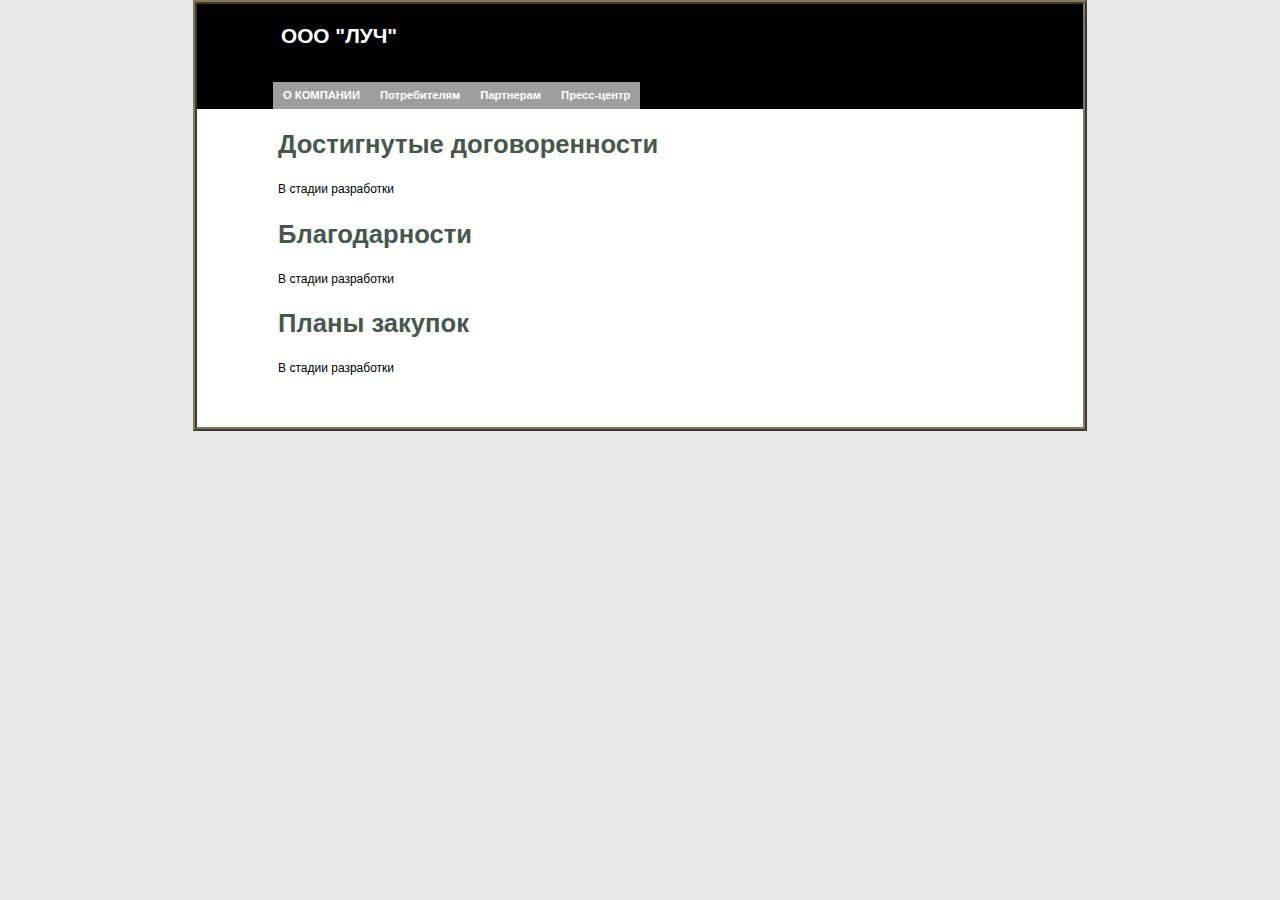
==== partners.html @ f561a2d0 "123" ====
<!DOCTYPE html>
<html lang="en">

<head>
    <meta charset="UTF-8">
    <meta name="viewport" content="width=device-width, initial-scale=1.0">
    <link rel="stylesheet" href="style.css">
    <title>Партнерам</title>
</head>

<body>
    <div class="content">
        <div class="header">
            <div class="title">ООО "ЛУЧ"</div>
        </div>

        <div class="nav">
            <ul>

                <li id="current"><a href="index.html">О КОМПАНИИ </a></li>

                <li><a href="portfolio.html">Потребителям</a></li>

                <li><a href="partners.html">Партнерам</a></li>

                <li><a href="press.html">Пресс-центр</a></li>

            </ul>
        </div>
        <div class="main__content">
            <div class="contracts">
                <h2>Достигнутые договоренности</h2>
                <p>В стадии разработки</p>
            </div>

            <div class="thanks">
                <h2>Благодарности</h2>
                <p>В стадии разработки</p>
            </div>

            <div class="plans">
                <h2>Планы закупок</h2>
                <p>В стадии разработки</p>
            </div>
        </div>
    </div>
</body>

</html>
---- style.css ----
body {
    background-color: #e7e7e7;
    padding: 0;
    margin: 0;
}

.content {
    background: #fff;
    margin: 0 auto;
    padding: 0px;
    width: 886px;
    border: 4px ridge rgba(111, 96, 51, 0.84);
    padding-bottom: 50px;
}

.header {
    background: black;
    height: 78px;
}

.title {
    padding: 20px 0 0 84px;
    font:
        bold 1.3em Arial,
        sans-serif;
    color: white;
}

.nav {
    background: black;
}

.nav ul {
    margin: 0;
    display: flex;
    list-style: none;
    padding: 0px 0 0 76px;
}

.nav li {
    color: #fff;
    background: #9e9e9e;
    margin: 0;
}

.nav a {
    float: left;
    display: block;
    color: #fff;
    padding: 5px 10px 5px 10px;
    background: #9e9e9e;
    text-decoration: none;

    font:
        0.7em Arial,
        sans-serif;
    line-height: 1.5em;
    font-weight: bold;
    transition: 0.3s;
}

.nav a:hover {
    background: black;
    transition: 0.3s;
}

.main__content {
    padding: 0px 20px 0px 5px;
    width: 80%;
    margin: auto;
}

.main__content h2 {
    color: #46574d;
    font:
        bold 1.6em Arial,
        sans-serif;
}

.main__content p {
    font:
        0.75em Arial,
        sans-serif;
    margin: 0 0 0px 0;
    line-height: 1.5em;
}

.main__content a {
    color: #46574d;
    font:
        0.8em Arial,
        sans-serif;
    line-height: 1.5em;
}

.structure a {
    font-size: 0.85em;
}

.contacts span {
    font-weight: bold;
}

.zakupki img {
    width: 100%;
}

.contact__me form {
    display: flex;
}

.contact__me input {
    font-family: inherit;
    font-size: 1rem;
    font-weight: 400;
    line-height: 1.5;
    color: #212529;

    background-color: #fff;
    background-clip: padding-box;
    border: 1px solid #bdbdbd;
    border-radius: 0.25rem;
    transition:
        border-color 0.15s ease-in-out,
        box-shadow 0.15s ease-in-out;
}

.contact__me button {
    text-decoration: none;
    color: #6b5770;
    height: 100%;
    display: inline-block;
    margin-left: 5px;
    border: 1px solid;
    position: relative;
    z-index: 0;
    border-radius: 5px;
    box-sizing: border-box;

    outline: none;
    cursor: pointer;
    user-select: none;
    appearance: none;
    touch-action: manipulation;
    transition: 0.3s;
}

.contact__me button:hover {
    color: white;
    background: black;
}

.thanks__container {
    margin: auto;
    text-align: center;
}

.thanks__container p {
    font-family: Arial, Helvetica, sans-serif, sans-serif;
    color: #000000;
    font-size: 20px;
}

.thanks__container a {
    font-family: impact, sans-serif;
    color: rgba(111, 96, 51, 0.84);
    font-size: 20px;
    transition: 0.3s;
    text-decoration: none;
}

.thanks__container a:hover{
    transition: 0.3s;
    text-decoration: underline;
    color: rgba(28, 106, 31, 0.84);
}
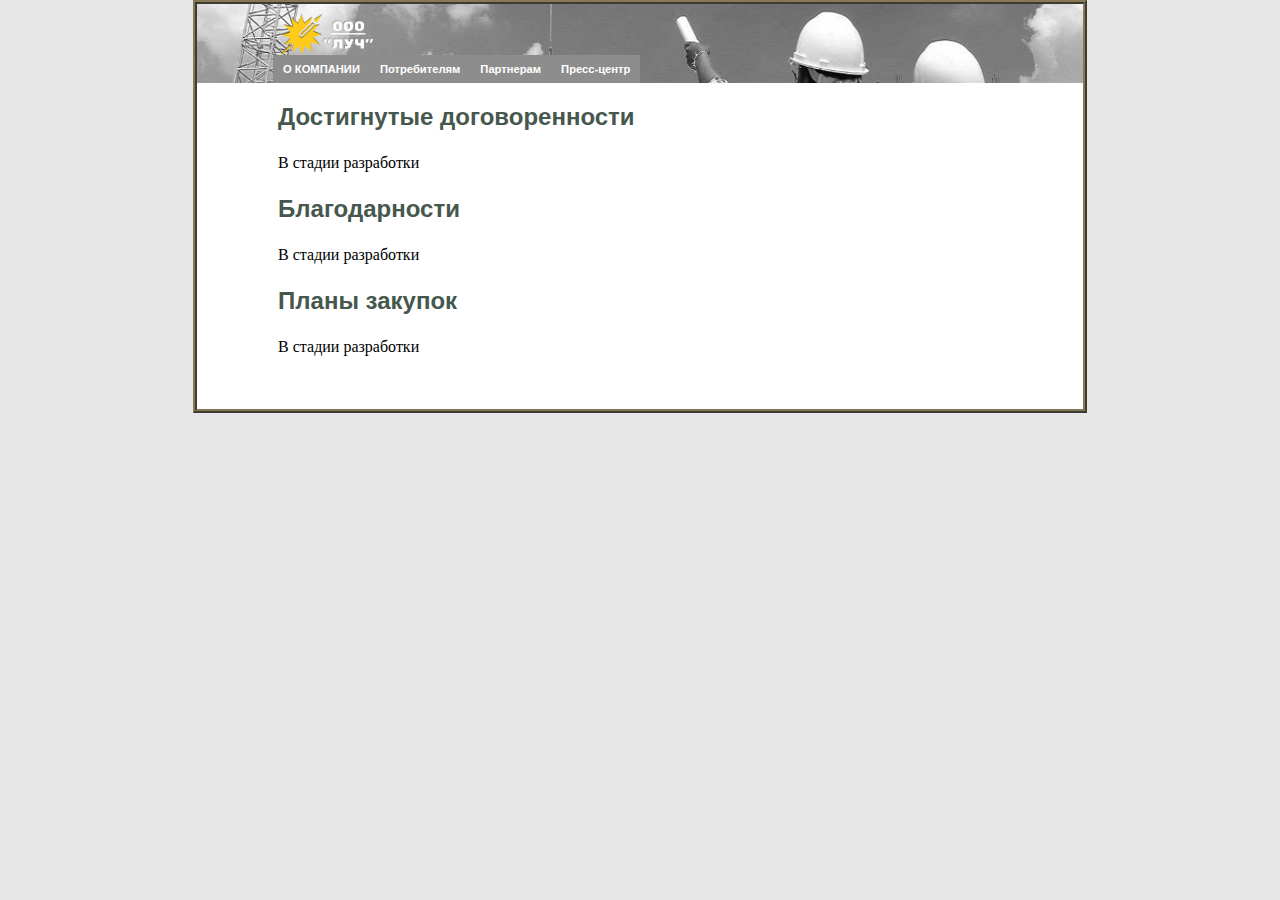
==== commit 54e695f3: "?" ====
--- a/partners.html
+++ b/partners.html
@@ -5,27 +5,31 @@
     <meta charset="UTF-8">
     <meta name="viewport" content="width=device-width, initial-scale=1.0">
     <link rel="stylesheet" href="style.css">
+    <link rel="shortcut icon" href="img/logo-browser.png" type="image/x-icon">
     <title>Партнерам</title>
 </head>
 
 <body>
     <div class="content">
         <div class="header">
-            <div class="title">ООО "ЛУЧ"</div>
-        </div>
+            <div class="title">
+                <img src="img/logo1.png" alt="">
+            </div>
 
-        <div class="nav">
-            <ul>
-
-                <li id="current"><a href="index.html">О КОМПАНИИ </a></li>
-
-                <li><a href="portfolio.html">Потребителям</a></li>
-
-                <li><a href="partners.html">Партнерам</a></li>
-
-                <li><a href="press.html">Пресс-центр</a></li>
-
-            </ul>
+            <div class="nav">
+                <ul>
+    
+                    <li id="current"><a href="index.html">О КОМПАНИИ </a></li>
+    
+                    <li><a href="portfolio.html">Потребителям</a></li>
+    
+                    <li><a href="partners.html">Партнерам</a></li>
+    
+                    <li><a href="press.html">Пресс-центр</a></li>
+    
+                </ul>
+            </div>
+            
         </div>
         <div class="main__content">
             <div class="contracts">
--- a/style.css
+++ b/style.css
@@ -14,20 +14,43 @@
 }
 
 .header {
-    background: black;
-    height: 78px;
+    background: url(img/header.jpg);
+    background-position-x: 67%;
+    background-repeat: no-repeat;
+    background-size: 142%;
+
 }
 
 .title {
-    padding: 20px 0 0 84px;
-    font:
-        bold 1.3em Arial,
-        sans-serif;
+    padding: 10px 0 0 84px;
+    font: bold 0.8em Verdana;
     color: white;
+    display: flex;
+    justify-content: flex-start;
+    align-items: center;
+    text-align: center;
+}
+
+.title h1{
+    line-height: 40px;
+    text-shadow: 3px 3px 0px #000000;
+}
+
+.title img {
+    width: 12%;
+    padding-right: 13px;
+}
+
+.title span{
+    
+    display: inline;
+    text-decoration: none; 
+    border-bottom: 6px #fecb19 solid;
+    
+    
 }
 
 .nav {
-    background: black;
 }
 
 .nav ul {
@@ -44,16 +67,16 @@
 }
 
 .nav a {
+    font-family: Verdana, Geneva, sans-serif;
+    font-size: 0.7em;
+
     float: left;
     display: block;
     color: #fff;
-    padding: 5px 10px 5px 10px;
-    background: #9e9e9e;
-    text-decoration: none;
-
-    font:
-        0.7em Arial,
-        sans-serif;
+    padding: 6px 10px 5px 10px;
+    background: #8d8d8d;
+    text-decoration: none;
+
     line-height: 1.5em;
     font-weight: bold;
     transition: 0.3s;
@@ -61,6 +84,7 @@
 
 .nav a:hover {
     background: black;
+    color: yellow;
     transition: 0.3s;
 }
 
@@ -72,15 +96,11 @@
 
 .main__content h2 {
     color: #46574d;
-    font:
-        bold 1.6em Arial,
-        sans-serif;
+    font-family: Tahoma, Geneva, sans-serif;
 }
 
 .main__content p {
-    font:
-        0.75em Arial,
-        sans-serif;
+    font: 0.75em;
     margin: 0 0 0px 0;
     line-height: 1.5em;
 }
@@ -91,6 +111,20 @@
         0.8em Arial,
         sans-serif;
     line-height: 1.5em;
+
+    text-decoration: none;
+    color: #0f7afc;
+    border-bottom: 1px solid;
+    border-bottom-color: rgba(15, 122, 252, 0.2);
+    transition: 0.2s;
+}
+
+.main__content a:hover {
+    text-decoration: none;
+    color: yellow;
+    text-shadow: -1px -1px 0px rgba(0, 0, 0, 0.3);
+
+    transition: 0.2s;
 }
 
 .structure a {
@@ -146,7 +180,7 @@
 }
 
 .contact__me button:hover {
-    color: white;
+    color: yellow;
     background: black;
 }
 
@@ -162,15 +196,23 @@
 }
 
 .thanks__container a {
-    font-family: impact, sans-serif;
-    color: rgba(111, 96, 51, 0.84);
     font-size: 20px;
-    transition: 0.3s;
-    text-decoration: none;
-}
-
-.thanks__container a:hover{
-    transition: 0.3s;
-    text-decoration: underline;
-    color: rgba(28, 106, 31, 0.84);
-}
+    text-decoration: none;
+    color: #0f7afc;
+    border-bottom: 1px solid;
+    border-bottom-color: rgba(15, 122, 252, 0.2);
+    transition: 0.2s;
+}
+
+.thanks__container a:hover {
+    text-decoration: none;
+    color: yellow;
+    border-bottom: 1px solid;
+    border-bottom-color: rgba(15, 122, 252, 0.2);
+    transition: 0.2s;
+}
+
+.thanks__container img {
+    width: 50%;
+    padding-top: 40px;
+}
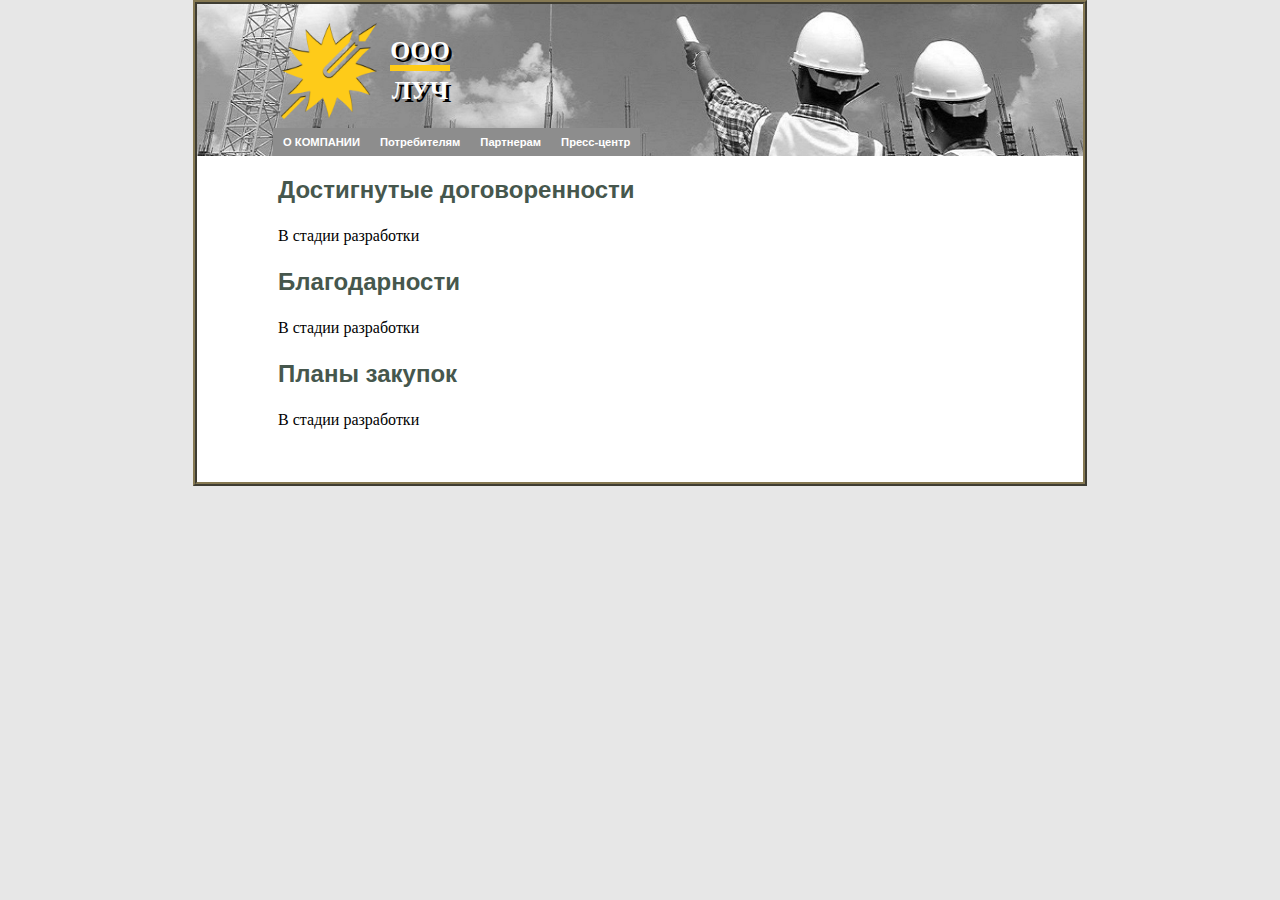
==== commit 7b8c92fb: "ez" ====
--- a/partners.html
+++ b/partners.html
@@ -13,7 +13,9 @@
     <div class="content">
         <div class="header">
             <div class="title">
-                <img src="img/logo1.png" alt="">
+                <img src="img/logo-solo.png" alt="">
+                <h1><span>ООО</span> </br>
+                    ЛУЧ</h1>
             </div>
 
             <div class="nav">
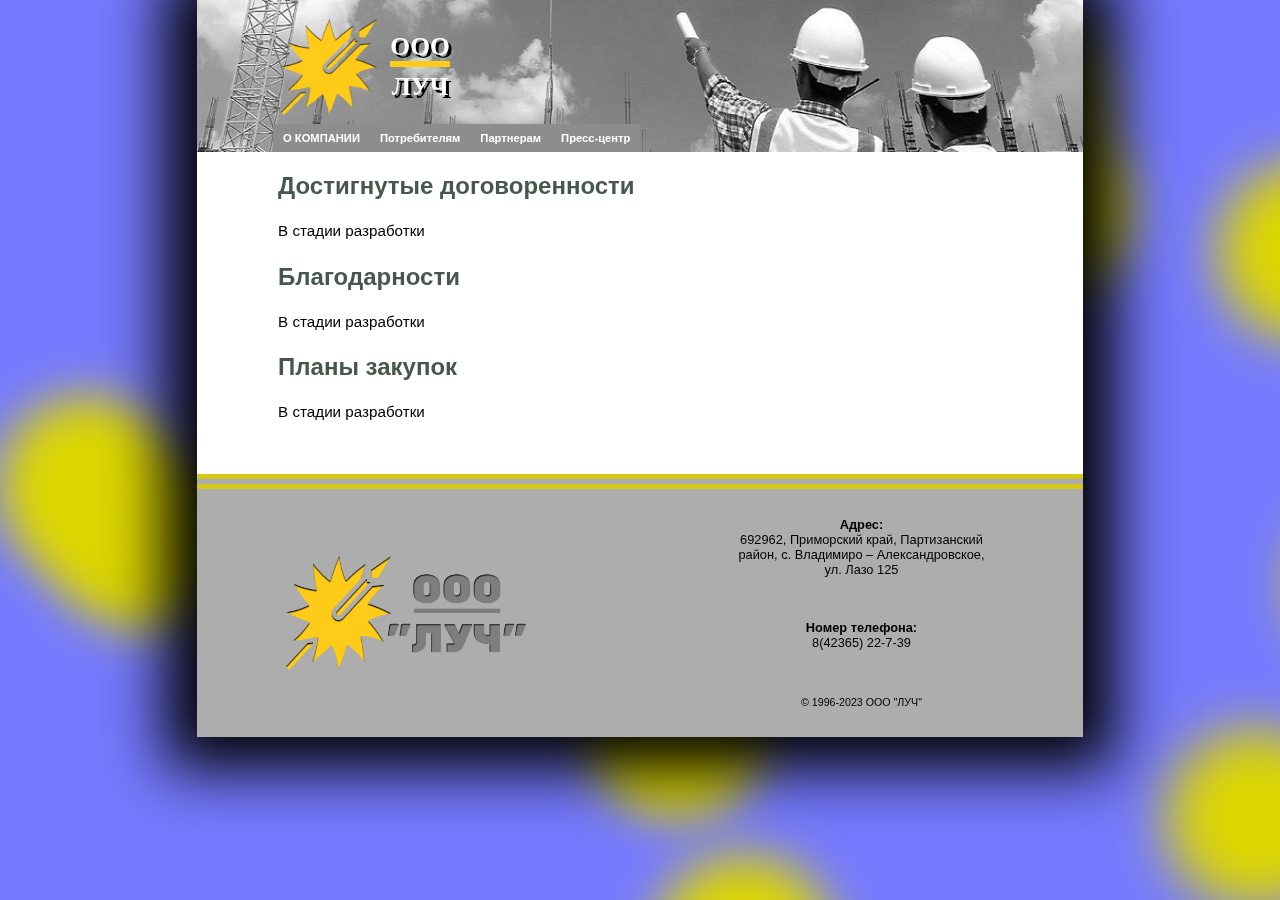
==== commit 360f8cad: "visual content" ====
--- a/partners.html
+++ b/partners.html
@@ -10,6 +10,28 @@
 </head>
 
 <body>
+    <div class="background">
+        <span></span>
+        <span></span>
+        <span></span>
+        <span></span>
+        <span></span>
+        <span></span>
+        <span></span>
+        <span></span>
+        <span></span>
+        <span></span>
+        <span></span>
+        <span></span>
+        <span></span>
+        <span></span>
+        <span></span>
+        <span></span>
+        <span></span>
+        <span></span>
+        <span></span>
+        <span></span>
+    </div>
     <div class="content">
         <div class="header">
             <div class="title">
@@ -49,7 +71,18 @@
                 <p>В стадии разработки</p>
             </div>
         </div>
+        <footer>
+            <img src="img/logo-thanks.png" alt="">
+            <div class="footer-contacts">
+                <p><strong>Адрес:</strong></br>692962, Приморский край, Партизанский район, с. Владимиро –
+                    Александровское, ул. Лазо 125</p></br>
+                <p><strong>Номер телефона:</strong></br>8(42365) 22-7-39</p></br>
+                <p><small>© 1996-2023 ООО "ЛУЧ"</small></p>
+            </div>
+        </footer>
     </div>
+
+    
 </body>
 
 </html>--- a/style.css
+++ b/style.css
@@ -3,14 +3,228 @@
     padding: 0;
     margin: 0;
 }
+
+@keyframes move {
+    100% {
+        transform: translate3d(0, 0, 1px) rotate(360deg);
+    }
+}
+
+.background {
+    position: fixed;
+    width: 100vw;
+    height: 100vh;
+    top: 0;
+    left: 0;
+    background: #757aff;
+    overflow: hidden;
+    z-index: -1;    
+}
+
+.background span {
+    width: 20vmin;
+    height: 20vmin;
+    border-radius: 20vmin;
+    backface-visibility: hidden;
+    position: absolute;
+    animation: move;
+    animation-duration: 45;
+    animation-timing-function: linear;
+    animation-iteration-count: infinite;
+}
+
+
+.background span:nth-child(0) {
+    color: #ded702;
+    top: 10%;
+    left: 54%;
+    animation-duration: 43s;
+    animation-delay: -22s;
+    transform-origin: -21vw -21vh;
+    box-shadow: -40vmin 0 5.714116294633867vmin currentColor;
+}
+.background span:nth-child(1) {
+    color: #ded702;
+    top: 18%;
+    left: 67%;
+    animation-duration: 15s;
+    animation-delay: -1s;
+    transform-origin: 1vw -15vh;
+    box-shadow: 40vmin 0 5.7187014853495715vmin currentColor;
+}
+.background span:nth-child(2) {
+    color: #ded702;
+    top: 31%;
+    left: 86%;
+    animation-duration: 54s;
+    animation-delay: -5s;
+    transform-origin: -2vw -3vh;
+    box-shadow: 40vmin 0 5.988527523708726vmin currentColor;
+}
+.background span:nth-child(3) {
+    color: #ded702;
+    top: 13%;
+    left: 75%;
+    animation-duration: 55s;
+    animation-delay: -34s;
+    transform-origin: 7vw 9vh;
+    box-shadow: 40vmin 0 5.737848245177567vmin currentColor;
+}
+.background span:nth-child(4) {
+    color: #ded702;
+    top: 55%;
+    left: 73%;
+    animation-duration: 31s;
+    animation-delay: -36s;
+    transform-origin: 10vw 19vh;
+    box-shadow: 40vmin 0 5.53480872881466vmin currentColor;
+}
+.background span:nth-child(5) {
+    color: #ded702;
+    top: 57%;
+    left: 67%;
+    animation-duration: 18s;
+    animation-delay: -29s;
+    transform-origin: -2vw 4vh;
+    box-shadow: -40vmin 0 5.6589829084342345vmin currentColor;
+}
+.background span:nth-child(6) {
+    color: #ded702;
+    top: 6%;
+    left: 35%;
+    animation-duration: 8s;
+    animation-delay: -43s;
+    transform-origin: 0vw -13vh;
+    box-shadow: 40vmin 0 5.1880879957215384vmin currentColor;
+}
+.background span:nth-child(7) {
+    color: #ded702;
+    top: 46%;
+    left: 10%;
+    animation-duration: 40s;
+    animation-delay: -19s;
+    transform-origin: 25vw -18vh;
+    box-shadow: -40vmin 0 5.600175412741515vmin currentColor;
+}
+.background span:nth-child(8) {
+    color: #ded702;
+    top: 81%;
+    left: 63%;
+    animation-duration: 29s;
+    animation-delay: -49s;
+    transform-origin: 13vw 25vh;
+    box-shadow: 40vmin 0 5.999454945212067vmin currentColor;
+}
+.background span:nth-child(9) {
+    color: #ded702;
+    top: 56%;
+    left: 39%;
+    animation-duration: 20s;
+    animation-delay: -44s;
+    transform-origin: -8vw -3vh;
+    box-shadow: 40vmin 0 5.700500314166418vmin currentColor;
+}
+.background span:nth-child(10) {
+    color: #ded702;
+    top: 13%;
+    left: 3%;
+    animation-duration: 29s;
+    animation-delay: -9s;
+    transform-origin: -9vw 0vh;
+    box-shadow: 40vmin 0 5.463584455090026vmin currentColor;
+}
+.background span:nth-child(11) {
+    color: #ded702;
+    top: 1%;
+    left: 100%;
+    animation-duration: 36s;
+    animation-delay: -5s;
+    transform-origin: -9vw -10vh;
+    box-shadow: -40vmin 0 5.912958495347983vmin currentColor;
+}
+.background span:nth-child(12) {
+    color: #ded702;
+    top: 50%;
+    left: 32%;
+    animation-duration: 7s;
+    animation-delay: -4s;
+    transform-origin: -1vw -9vh;
+    box-shadow: -40vmin 0 5.230545766266932vmin currentColor;
+}
+.background span:nth-child(13) {
+    color: #ded702;
+    top: 22%;
+    left: 1%;
+    animation-duration: 41s;
+    animation-delay: -30s;
+    transform-origin: -17vw 5vh;
+    box-shadow: -40vmin 0 5.50147226347267vmin currentColor;
+}
+.background span:nth-child(14) {
+    color: #ded702;
+    top: 95%;
+    left: 23%;
+    animation-duration: 14s;
+    animation-delay: -27s;
+    transform-origin: -8vw 16vh;
+    box-shadow: 40vmin 0 5.444075102332339vmin currentColor;
+}
+.background span:nth-child(15) {
+    color: #ded702;
+    top: 71%;
+    left: 74%;
+    animation-duration: 23s;
+    animation-delay: -42s;
+    transform-origin: 17vw 23vh;
+    box-shadow: -40vmin 0 5.090357329686436vmin currentColor;
+}
+.background span:nth-child(16) {
+    color: #ded702;
+    top: 44%;
+    left: 28%;
+    animation-duration: 10s;
+    animation-delay: -16s;
+    transform-origin: 23vw -2vh;
+    box-shadow: -40vmin 0 5.284147713757032vmin currentColor;
+}
+.background span:nth-child(17) {
+    color: #ded702;
+    top: 82%;
+    left: 73%;
+    animation-duration: 31s;
+    animation-delay: -25s;
+    transform-origin: 11vw -5vh;
+    box-shadow: 40vmin 0 5.806179537581897vmin currentColor;
+}
+.background span:nth-child(18) {
+    color: #ded702;
+    top: 13%;
+    left: 46%;
+    animation-duration: 9s;
+    animation-delay: -16s;
+    transform-origin: 22vw -6vh;
+    box-shadow: 40vmin 0 5.571629301206992vmin currentColor;
+}
+.background span:nth-child(19) {
+    color: #ded702;
+    top: 81%;
+    left: 88%;
+    animation-duration: 12s;
+    animation-delay: -16s;
+    transform-origin: 8vw -1vh;
+    box-shadow: 40vmin 0 5.963650601304902vmin currentColor;
+}
+
+
 
 .content {
     background: #fff;
     margin: 0 auto;
     padding: 0px;
     width: 886px;
-    border: 4px ridge rgba(111, 96, 51, 0.84);
-    padding-bottom: 50px;
+    box-shadow: 0px 0px 59px 32px #000000;
+    
+    
 }
 
 .header {
@@ -92,6 +306,7 @@
     padding: 0px 20px 0px 5px;
     width: 80%;
     margin: auto;
+    padding-bottom: 50px;
 }
 
 .main__content h2 {
@@ -100,7 +315,8 @@
 }
 
 .main__content p {
-    font: 0.75em;
+    font-family: Arial;
+    font-size: 0.95em;
     margin: 0 0 0px 0;
     line-height: 1.5em;
 }
@@ -171,6 +387,7 @@
     border-radius: 5px;
     box-sizing: border-box;
 
+    font: 0.9em Verdana;
     outline: none;
     cursor: pointer;
     user-select: none;
@@ -216,3 +433,32 @@
     width: 50%;
     padding-top: 40px;
 }
+
+.application-input{
+    font: bold 1em Verdana;
+}
+
+footer{
+    display: flex;
+    justify-content: space-around;
+    align-items: center;
+    text-align: center;
+    box-sizing: border-box;
+    padding-top: 15px;
+    padding-bottom: 15px;;
+    background: #909090bd;
+    border-top: 15px double #D4C917;
+}
+
+footer img{
+    width: 30%;
+}
+
+.footer-contacts{
+    width: 30%;
+}
+
+footer p{
+    font-family: Arial, Helvetica, sans-serif;
+    font-size: 0.8em;   
+}